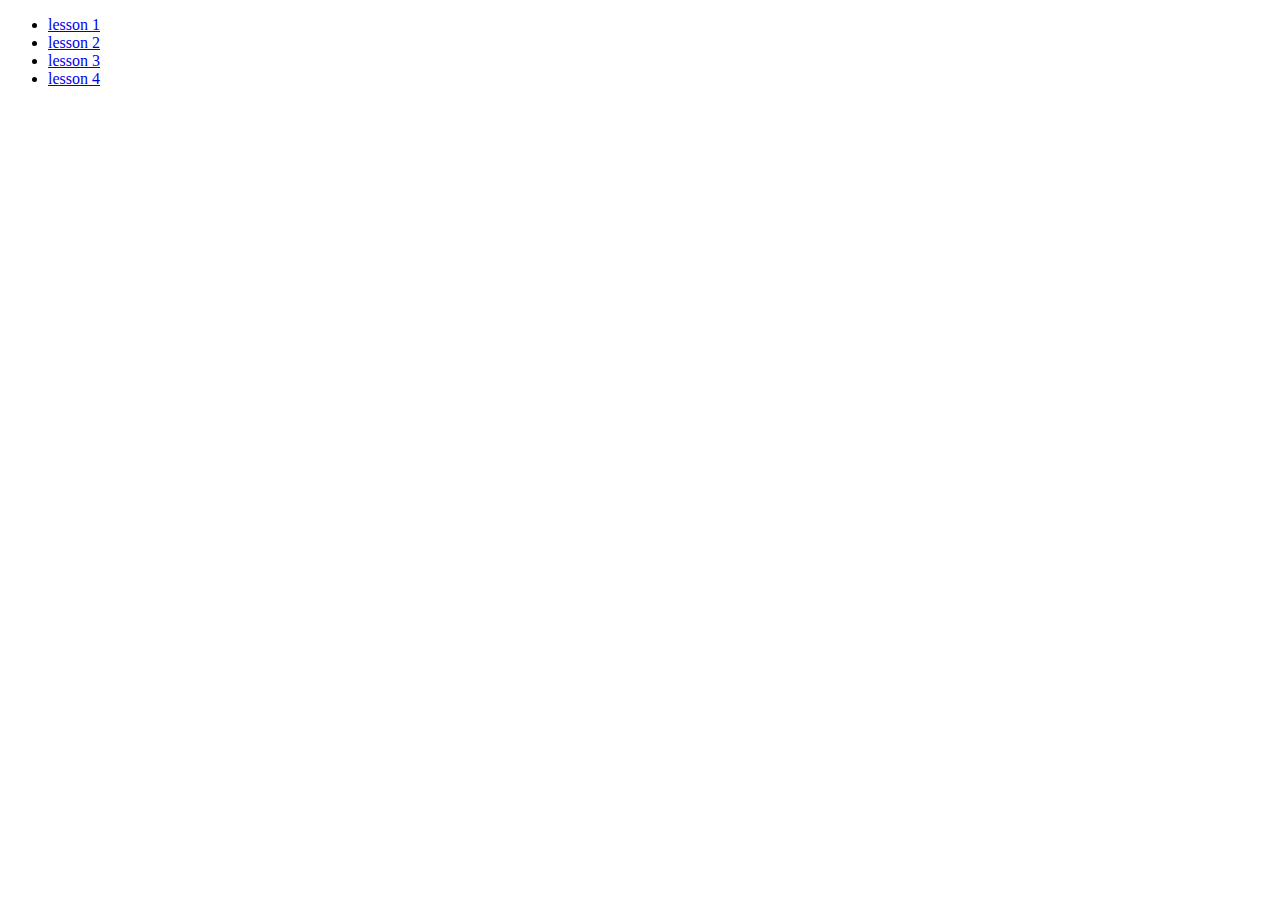
==== index.html @ a789182a "create lessons" ====
<!DOCTYPE html>
<html lang="en">
<head>
    <meta charset="UTF-8">
    <meta name="viewport" content="width=device-width, initial-scale=1.0">
    <title>Document</title>
</head>
<body>
    <ul>
        <li><a href="lesson_01/index.html">lesson 1</a></li>
        <li><a href="lesson_02/index.html">lesson 2</a></li>
        <li><a href="lesson_03/">lesson 3</a></li>
        <li><a href="lesson_04/index.html">lesson 4</a></li>
    </ul>
</body>
</html>
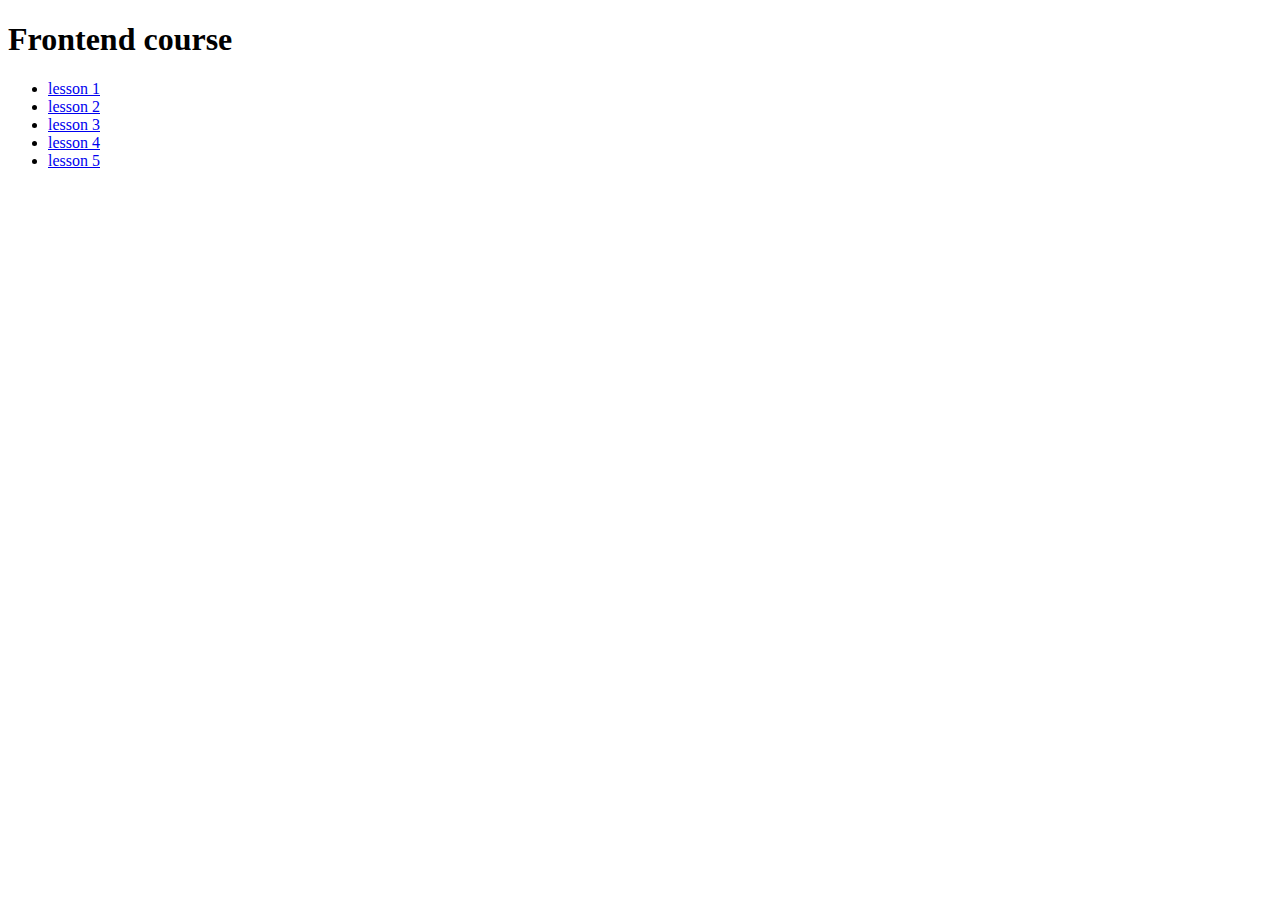
==== commit f4bd2cff: "add lesson" ====
--- a/index.html
+++ b/index.html
@@ -6,11 +6,13 @@
     <title>Document</title>
 </head>
 <body>
+    <h1>Frontend course</h1>
     <ul>
         <li><a href="lesson_01/index.html">lesson 1</a></li>
         <li><a href="lesson_02/index.html">lesson 2</a></li>
         <li><a href="lesson_03/">lesson 3</a></li>
         <li><a href="lesson_04/index.html">lesson 4</a></li>
+        <li><a href="lesson_05/index.html">lesson 5</a></li>
     </ul>
 </body>
 </html>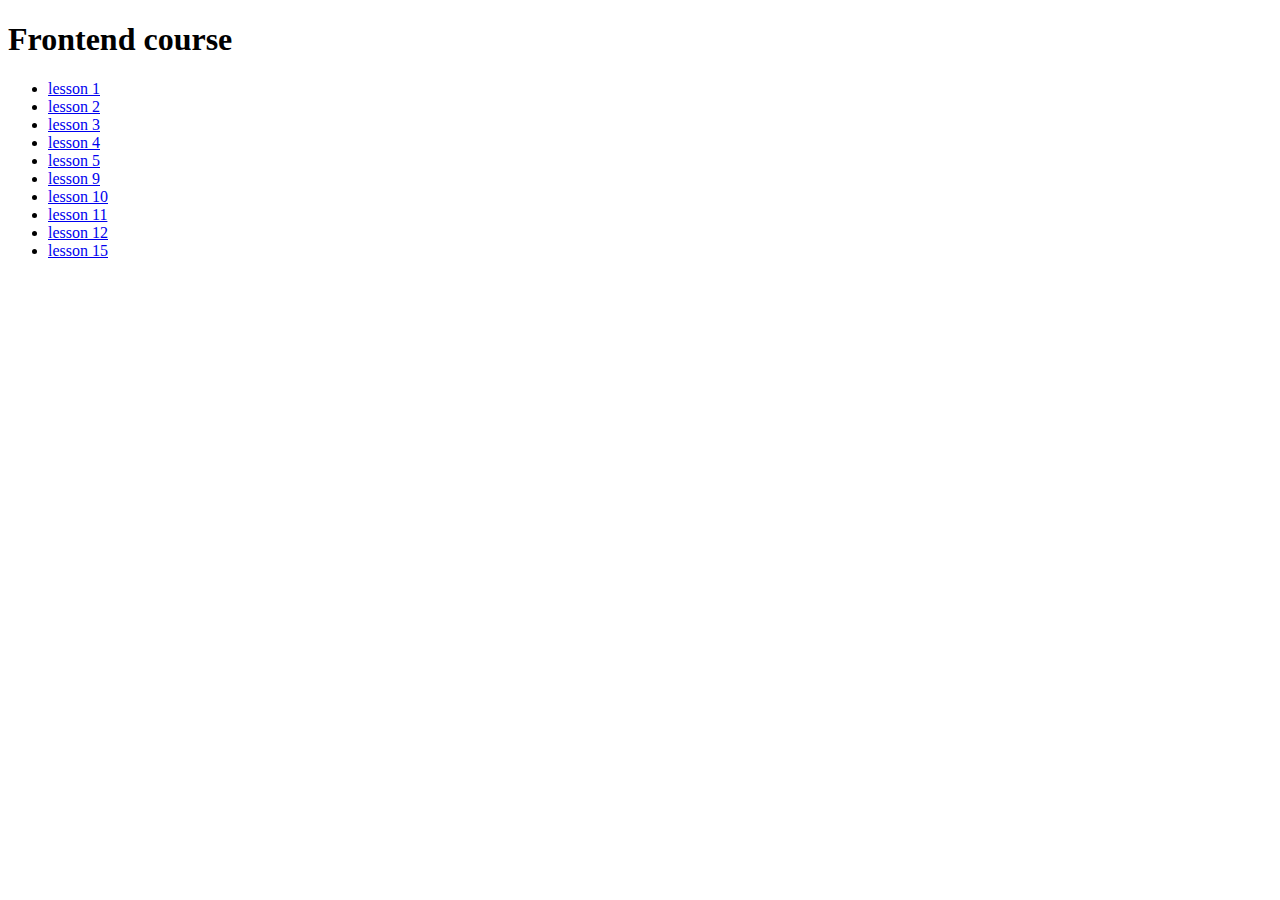
==== commit 9038e6c2: "add lessons" ====
--- a/index.html
+++ b/index.html
@@ -10,9 +10,14 @@
     <ul>
         <li><a href="lesson_01/index.html">lesson 1</a></li>
         <li><a href="lesson_02/index.html">lesson 2</a></li>
-        <li><a href="lesson_03/">lesson 3</a></li>
+        <li><a href="lesson_03/index.html">lesson 3</a></li>
         <li><a href="lesson_04/index.html">lesson 4</a></li>
         <li><a href="lesson_05/index.html">lesson 5</a></li>
+        <li><a href="lesson_09/index.html">lesson 9</a></li>
+        <li><a href="lesson_10/index.html">lesson 10</a></li>
+        <li><a href="lesson_11/index.html">lesson 11</a></li>
+        <li><a href="lesson_12/index.html">lesson 12</a></li>
+        <li><a href="lesson_15/index.html">lesson 15</a></li>
     </ul>
 </body>
 </html>